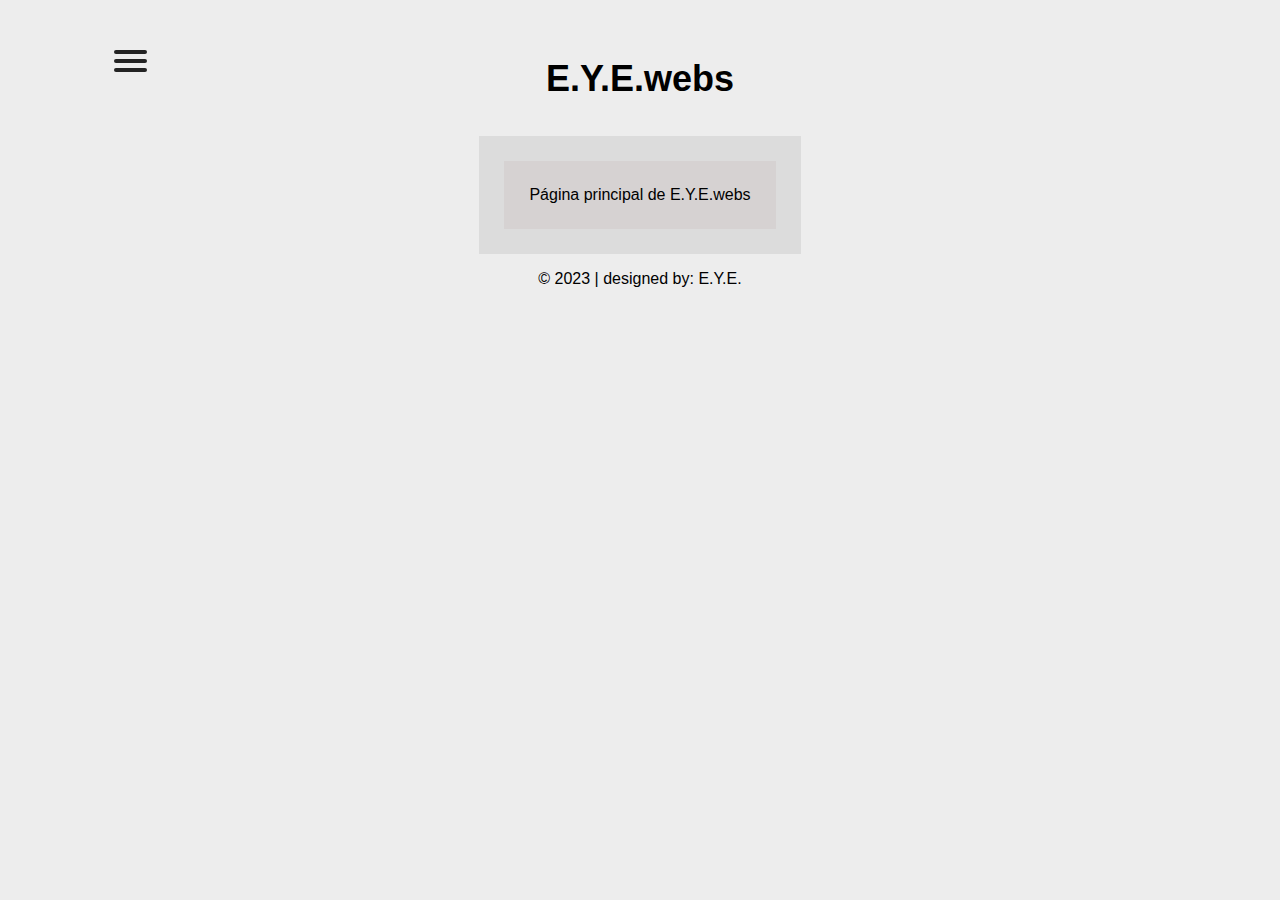
==== index.html @ cc60bb95 "eye1201.github.io" ====
<!DOCTYPE html>
<html lang="es">
	<head>
		<meta charset="UTF-8"/>
		<meta name="viewport" content="width=device-width, initial-scale=1.0">
		<title>E.Y.E.webs</title>
		<link rel="icon" type="image/png" href="img/eyewebsLogoFavicon.png"/>
		<link rel="stylesheet" href="css/eyewebstyle.css" type="text/css"/>
		<!-- HTML meta refresh URL redirection -->
		<!--<meta http-equiv="refresh" content="10; url=/"/>-->
	</head>
	<body>
		<div class="content">
			<!--encabezado-->
			<header>
				<nav role="navigation">
					<div id="menuToggle">
						<!--
						A fake / hidden checkbox is used as click reciever,
						so you can use the :checked selector on it.
						-->
						<input type="checkbox" />
						
						<!--
						Some spans to act as a hamburger.
						
						They are acting like a real hamburger,
						not that McDonalds stuff.
						-->
						<span></span>
						<span></span>
						<span></span>
						
						<!--
						Too bad the menu has to be inside of the button
						but hey, it's pure CSS magic.
						-->
						<ul id="menu">
							<a href="."><li class="active">▻ Inicio</li></a>
							<a href="EYEnews/content"><li>⌲ El Comparador</li></a>
							<!--<a href="#"><li></li></a>
							<a href="#"><li></li></a>-->
						</ul>
					</div>
					<div class="logoTitulo">
						<!--<a href="#"><img type="png" class="logo" src="img/eyewebsLogoTransparente.png" alt="eyewebsLogo"/></a>-->
						<p id="titulo"><b>E.Y.E.webs</b></p>
					</div>
				</nav>
			</header>
			<!--fin encabezado-->
			<!--contenido de pagina de pagina-->
			<div class="contentb">
				<!--
				<h1 id="titulo">INICIO</h1>
				<p hidden class="printPageButton"><button  onclick="window.print();"> Imprimir 🖨️ página 📝 </button></p>
				<div  id="indice">
					<div class="summary">
							para que esté siempre abierto, añade la etiqueta open <details open > 
						<details >
							<summary>
								[Pulsa para desplegar] <br/>
								<b style="text-decoration: underline; text-decoration-style: dotted;">Última actualización: 15/10/2023 03:37h CEST</b> 
							</summary>
							<div class="detalle">
								<p>
									<span>La web se va actualizando lo antes posible.</span><br/>
									<span><i>¡Disculpe las molestias!</i></span>
								</p>
							</div>
						</details>
					</div>
				</div>
				-->
				<div id="seccionPrincipal">
					<p>Página principal de E.Y.E.webs</p>
				</div>
				<p hidden class="printPageButton"><button  onclick="window.print();"> Imprimir 🖨️ página 📝 </button></p>
			</div>
			<!--fin contenido de pagina de pagina-->
			<!--pie de pagina-->
			<footer>
				<p>© 2023 | designed by: E.Y.E.</p>
			</footer>
			<!--fin pie de pagina-->
		</div>
	</body>
</html>
---- css/eyewebstyle.css ----
/*
* Made by Erik Terwan https://codepen.io/erikterwan/pen/EVzeRP
* 24th of November 2015
* MIT License
*
*
* If you are thinking of using this in
* production code, beware of the browser
* prefixes.
*/

html, body{
    margin: 0;
    padding: 0;
    /* make it look decent enough */
    background: #ededed;
    /* cambia color texto*/
    color:rgb(0, 0, 0); 
    font-family: "Avenir Next", "Avenir", sans-serif;
}


div.content {
    max-width: 90%;
    margin: 0 auto;
    position: relative;
}

div.content a {
    color: blue;
}

/* * inicio menu hamburguesa _ retocado del original* */
#menuToggle {
    display: block;
    position: relative;
    top: 50px;
    left: 50px;

    z-index: 1;

    -webkit-user-select: none;
    user-select: none;
}

#menuToggle a {
    text-decoration: none;
    color: #232323;

    transition: color 0.3s ease;
}

#menuToggle a:hover {
    color: rgb(172, 172, 172);
}
#menuToggle .active {
    color: rgb(34, 158, 34);
}

#menuToggle input {
    display: block;
    width: 40px;
    height: 32px;
    position: absolute;
    top: -7px;
    left: -5px;

    cursor: pointer;

    opacity: 0; /* hide this */
    z-index: 2; /* and place it over the hamburger */

    -webkit-touch-callout: none;
}

/*
* Just a quick hamburger
*/
#menuToggle span {
    display: block;
    width: 33px;
    height: 4px;
    margin-bottom: 5px;
    position: relative;

    background: #232323;
    border-radius: 3px;

    z-index: 1;

    transform-origin: 4px 0px;

    transition: transform 0.5s cubic-bezier(0.77,0.2,0.05,1.0),
                background 0.5s cubic-bezier(0.77,0.2,0.05,1.0),
                opacity 0.55s ease;
}

#menuToggle span:first-child {
    transform-origin: 0% 0%;
}

#menuToggle span:nth-last-child(2) {
    transform-origin: 0% 100%;
}

/* 
* Transform all the slices of hamburger
* into a crossmark.
*/
#menuToggle input:checked ~ span {
    opacity: 1;
    transform: rotate(45deg) translate(-2px, -1px);
    background: #232323;
}

/*
* But let's hide the middle one.
*/
#menuToggle input:checked ~ span:nth-last-child(3) {
    opacity: 0;
    transform: rotate(0deg) scale(0.2, 0.2);
}

/*
* Ohyeah and the last one should go the other direction
*/
#menuToggle input:checked ~ span:nth-last-child(2) {
    transform: rotate(-45deg) translate(0, -1px);
}

/*
* Make this absolute positioned
* at the top left of the screen
*/
#menu {
    position: absolute;
    width: 300px;
    margin: -100px 0 0 -50px;
    padding: 50px;
    padding-top: 125px;

    background: #ededed;
    list-style-type: none;
    -webkit-font-smoothing: antialiased;
    /* to stop flickering of text in safari */

    transform-origin: 0% 0%;
    transform: translate(-100%, 0);

    transition: transform 0.5s cubic-bezier(0.77,0.2,0.05,1.0);
}

#menu li {
    padding: 10px 0;
    font-size: 22px;
}

/*
* And let's slide it in from the left
*/
#menuToggle input:checked ~ ul {
    transform: none;
}
/* * fin menu hamburguesa * */



/** *DISEÑO WEB E.Y.E.* **/


/* 
*
* diseño propio 
*
* 202310150337
*/

/* * decoración texto * */

/******* TITULO WEB + LOGO *******/

img.logo {
    float: left;
    padding-left: 100px;
    height:165px; 
	width:150px;
}
#titulo { 
    /*color:rgb(0, 0, 0); */
    font-size: 225%; 
    text-align: center;
    
}


/*boton imprimir*/
.printPageButton { 
    text-align:right;
}

@media print {
    .printPageButton {
        display: none;
    }
}

/****** RESTO WEB ******/

div.contentb {
    margin: 0 auto;
    max-width: 80%;
    display:inline;
}

/* *indice y resumen* */
#indice .summary {
    background: linear-gradient(180deg, 
        rgba(0,0,0,0) calc(50% - 1px), 
        rgb(243, 242, 242) calc(50%), 
        rgba(0,0,0,0) calc(50% + 5px)
    );
    background-color:#E6E6FA;
    margin: 0 auto;
    padding: 8px;
    text-align: center;
    font-size: 14px;
}
.detalle {
    background-color:#c5c5d8;
    margin: 0 auto;
    padding: 8px;
}
.detalle i {
    font-size: 12px; 
}



/* *productos* */
div#seccionPrincipal { 
    background-color:#DCDCDC;
    margin: 0 auto;
    padding: 25px;
    width: fit-content;
}

div#seccionPrincipal p { 
    background-color:#d6d2d2;
    margin: 0 auto;
    padding: 25px;
    text-align: center;
}

table.productos, thead th, tbody th, tbody td , tfoot th, tfoot td {
    border: 1px solid;
    border-collapse: collapse;
    background-color:#d6d2d2;
    margin: 0 auto;
    padding: 7px;
}


/* pie de pagina */
footer {
	bottom:0%;
	text-align: center;
}



/*  * web de mantenimiento * */
.mantenimiento {
    margin: auto;
	width: 50%;
	text-align:center;
	font-family:"Comic Sans MS", "Avenir Next", "Avenir", sans-serif;
	font-size:15px;
}

/* * * ERROR * * */
#texto {
	text-align:center;
	font-family:Comic Sans MS;
	margin: 20px;
	padding: 5px 10px;
	color: black;
	font-size: 100%;
}

#texto2 {
	text-align:center;
	font-family:Comic Sans MS;
	margin: 20px;
	padding: 5px 10px;
	color: black;
	font-size: 100%;
}
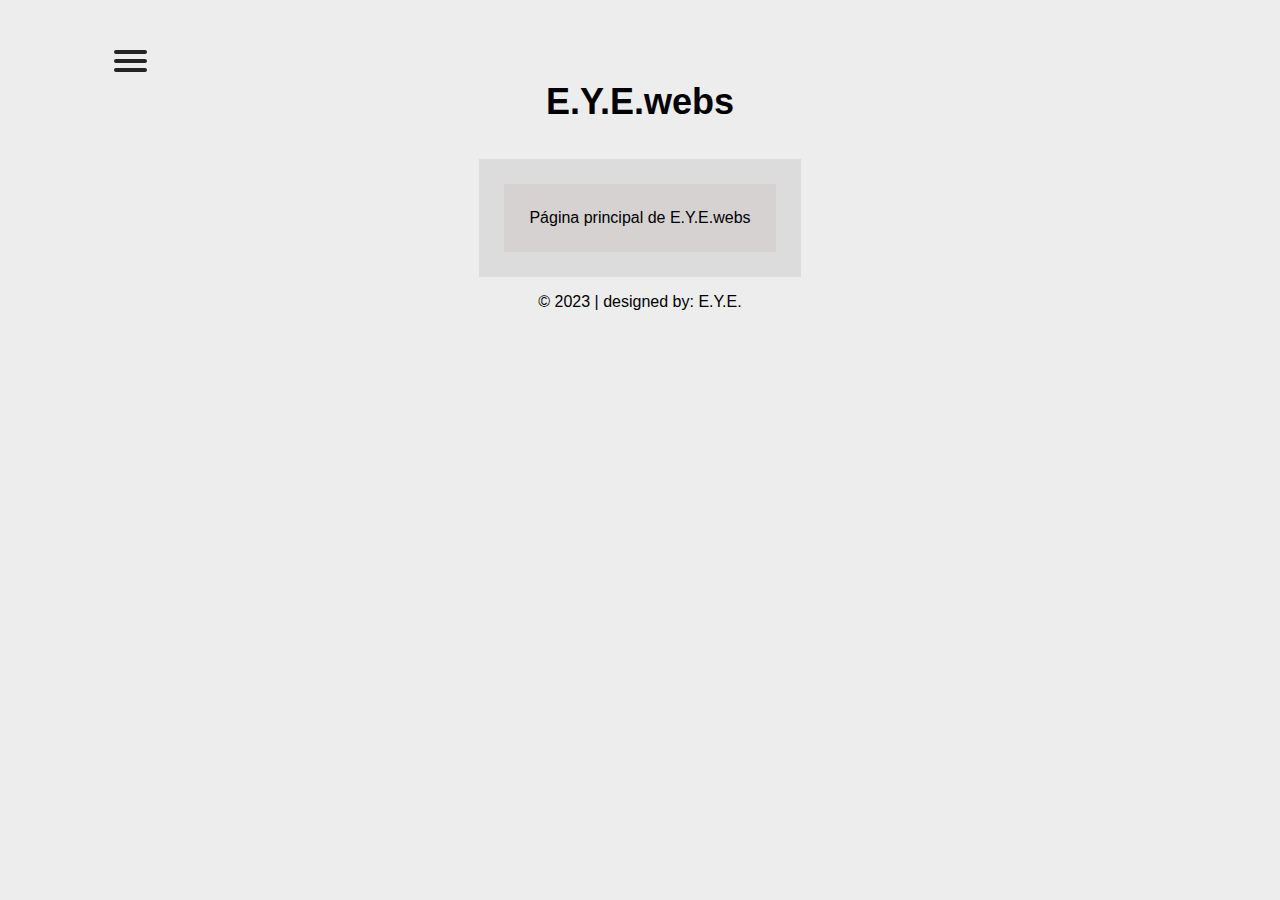
==== commit e0f19faf: "2023-11-29_00-19" ====
--- a/index.html
+++ b/index.html
@@ -37,11 +37,13 @@
 						-->
 						<ul id="menu">
 							<a href="."><li class="active">▻ Inicio</li></a>
-							<a href="EYEnews/content"><li>⌲ El Comparador</li></a>
-							<!--<a href="#"><li></li></a>
+							<a href="/EYEnews/content"><li>⌲ El Comparador</li></a>
+							<a href="/content"><li>⌲ Contenidos</li></a>
+							<a href="/content/Landing_NLM.html"><li>⌲ El recomendador de NLM</li></a>
+							<!--<a href="#" onclick="alert('La página a la que intentas acceder no esta disponible aún. ¡Lamentamos las molestias!');"><li>⌲ NULL</li></a>
 							<a href="#"><li></li></a>-->
 						</ul>
-					</div>
+					</div><br/>
 					<div class="logoTitulo">
 						<!--<a href="#"><img type="png" class="logo" src="img/eyewebsLogoTransparente.png" alt="eyewebsLogo"/></a>-->
 						<p id="titulo"><b>E.Y.E.webs</b></p>
@@ -60,7 +62,7 @@
 						<details >
 							<summary>
 								[Pulsa para desplegar] <br/>
-								<b style="text-decoration: underline; text-decoration-style: dotted;">Última actualización: 15/10/2023 03:37h CEST</b> 
+								<b style="text-decoration: underline; text-decoration-style: dotted;">Última actualización: 29/11/2023 00:19h CEST</b> 
 							</summary>
 							<div class="detalle">
 								<p>
--- a/css/eyewebstyle.css
+++ b/css/eyewebstyle.css
@@ -172,7 +172,7 @@
 *
 * diseño propio 
 *
-* 202310150337
+* 202310150409
 */
 
 /* * decoración texto * */
@@ -189,7 +189,6 @@
     /*color:rgb(0, 0, 0); */
     font-size: 225%; 
     text-align: center;
-    
 }
 
 
@@ -214,11 +213,14 @@
 
 /* *indice y resumen* */
 #indice .summary {
+    /*
+    sin linea de color en el medio de detalles
     background: linear-gradient(180deg, 
         rgba(0,0,0,0) calc(50% - 1px), 
         rgb(243, 242, 242) calc(50%), 
         rgba(0,0,0,0) calc(50% + 5px)
     );
+    */
     background-color:#E6E6FA;
     margin: 0 auto;
     padding: 8px;
@@ -245,6 +247,20 @@
 }
 
 div#seccionPrincipal p { 
+    background-color:#d6d2d2;
+    margin: 0 auto;
+    padding: 25px;
+    text-align: center;
+}
+
+div#seccionProductos { 
+    background-color:#DCDCDC;
+    margin: 0 auto;
+    padding: 25px;
+    width: fit-content;
+}
+
+div#seccionProductos p { 
     background-color:#d6d2d2;
     margin: 0 auto;
     padding: 25px;
@@ -259,6 +275,17 @@
     padding: 7px;
 }
 
+#imgdispositivo {
+    width: 174px;
+    max-width: 80%;
+}
+#imgdispositivo2 {
+    height:100px; 
+    width:100px;
+}
+#imglogo {
+    width:100px;
+}
 
 /* pie de pagina */
 footer {
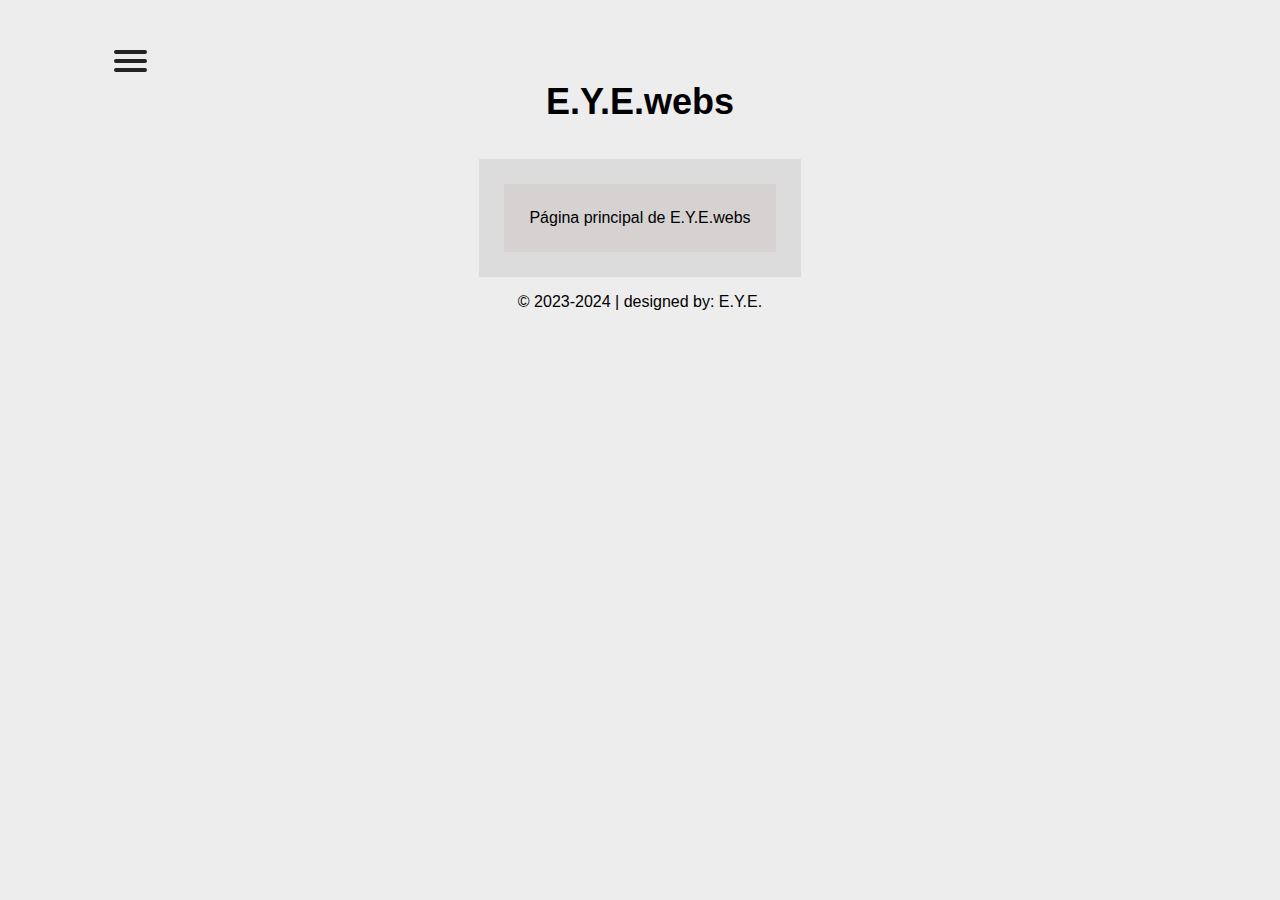
==== commit beca7949: "2024-02-08_18-55" ====
--- a/index.html
+++ b/index.html
@@ -62,7 +62,7 @@
 						<details >
 							<summary>
 								[Pulsa para desplegar] <br/>
-								<b style="text-decoration: underline; text-decoration-style: dotted;">Última actualización: 29/11/2023 00:19h CEST</b> 
+								<b style="text-decoration: underline; text-decoration-style: dotted;">Última actualización: 08/02/2024 18:55h CET</b> 
 							</summary>
 							<div class="detalle">
 								<p>
@@ -82,7 +82,7 @@
 			<!--fin contenido de pagina de pagina-->
 			<!--pie de pagina-->
 			<footer>
-				<p>© 2023 | designed by: E.Y.E.</p>
+				<p>© 2023-2024 | designed by: E.Y.E.</p>
 			</footer>
 			<!--fin pie de pagina-->
 		</div>
--- a/css/eyewebstyle.css
+++ b/css/eyewebstyle.css
@@ -172,7 +172,7 @@
 *
 * diseño propio 
 *
-* 202310150409
+* 2023-202410150409
 */
 
 /* * decoración texto * */
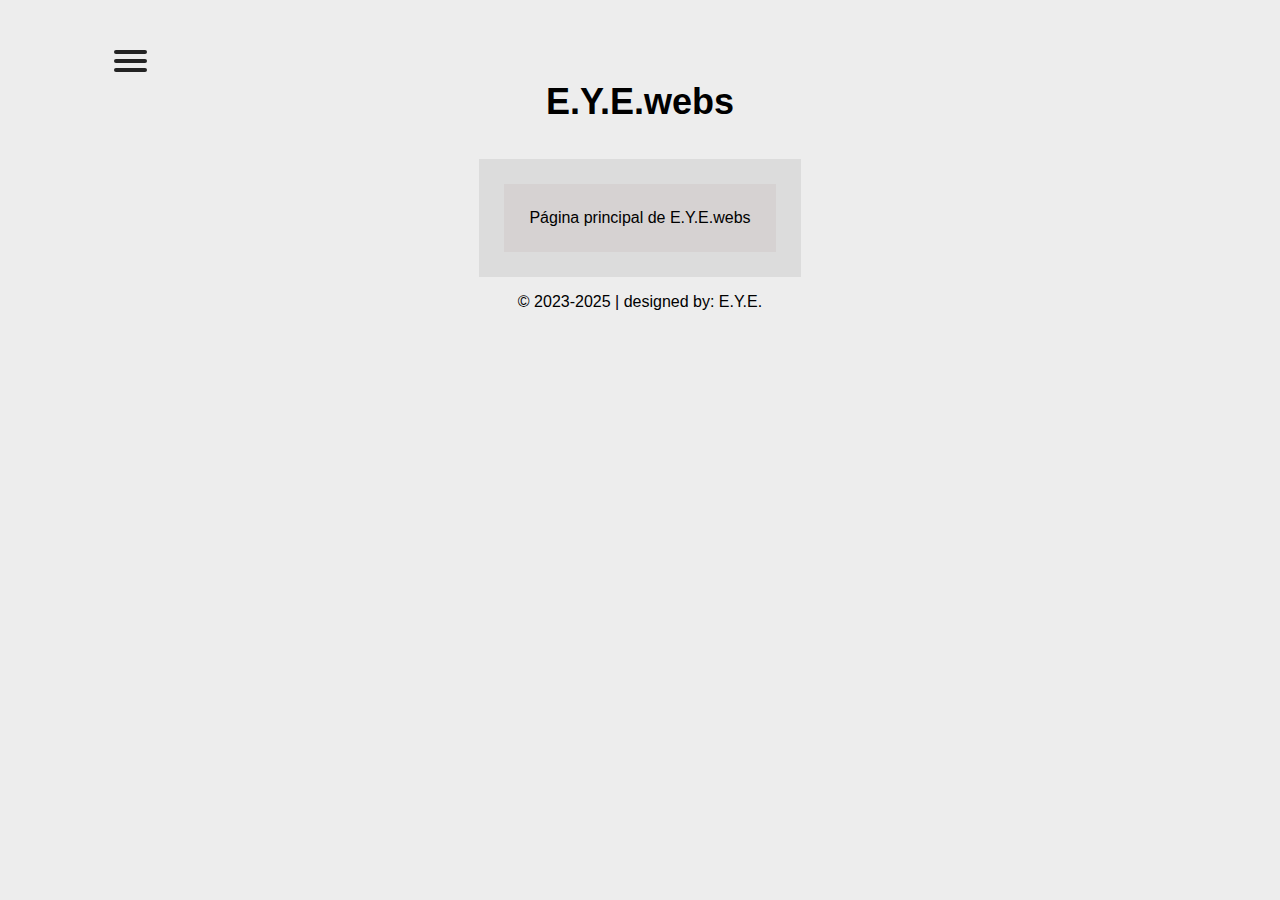
==== commit 3ded74d0: "2025-01-05_23-45" ====
--- a/index.html
+++ b/index.html
@@ -62,7 +62,7 @@
 						<details >
 							<summary>
 								[Pulsa para desplegar] <br/>
-								<b style="text-decoration: underline; text-decoration-style: dotted;">Última actualización: 08/02/2024 18:55h CET</b> 
+								<b style="text-decoration: underline; text-decoration-style: dotted;">Última actualización: 05/01/2025 23:45</b> 
 							</summary>
 							<div class="detalle">
 								<p>
@@ -82,7 +82,7 @@
 			<!--fin contenido de pagina de pagina-->
 			<!--pie de pagina-->
 			<footer>
-				<p>© 2023-2024 | designed by: E.Y.E.</p>
+				<p>© 2023-2025 | designed by: E.Y.E.</p>
 			</footer>
 			<!--fin pie de pagina-->
 		</div>
